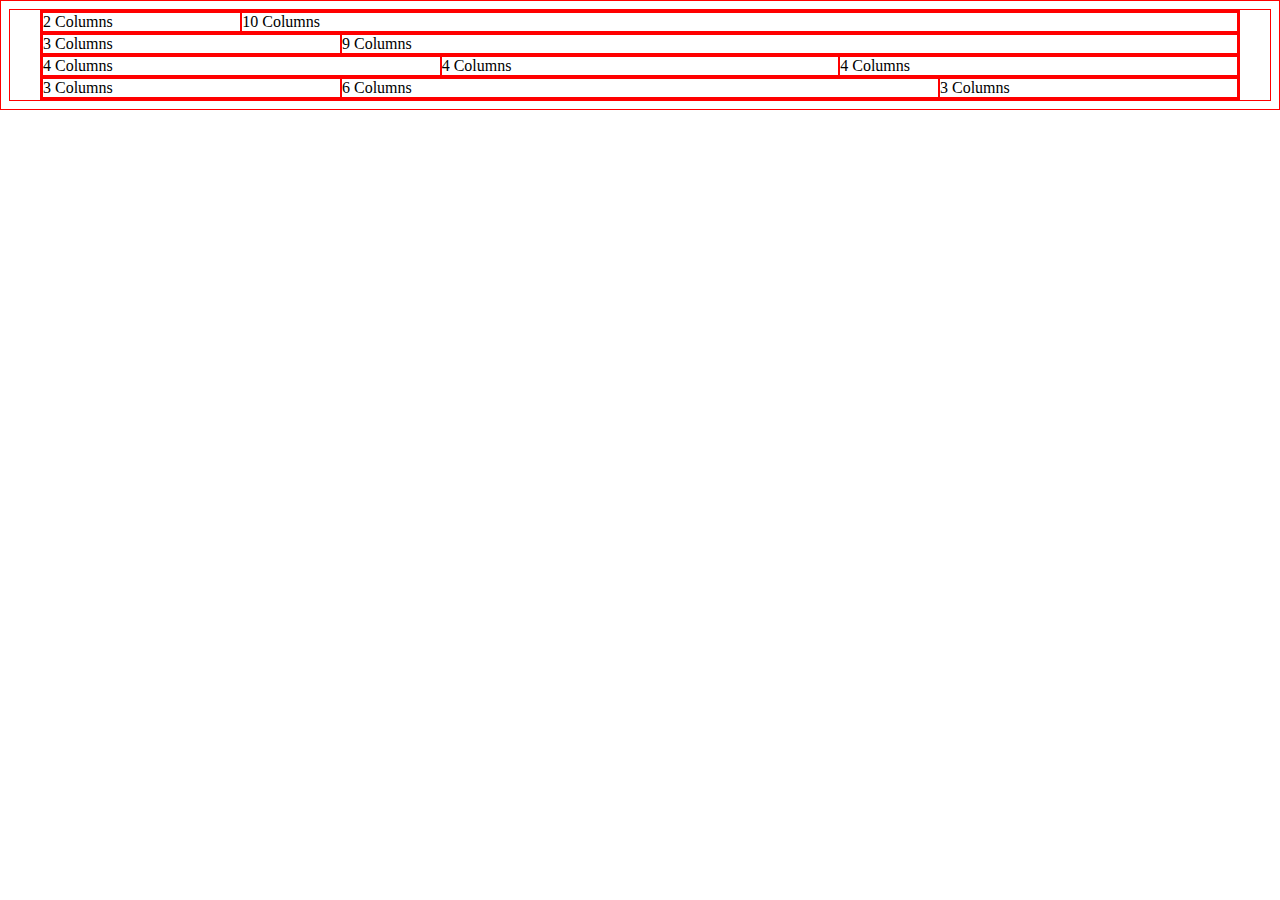
==== framework/test.html @ cf0dd642 "through 8" ====
<!DOCTYPE html>
<html>
<head>
  <meta charset="utf-8">
  <title>Framework Test Page</title>
  <link rel="stylesheet" href="css/main.css">
</head>
<body>
  <div class="grid">
    <div class="row">
      <div class="col-2">2 Columns</div>
      <div class="col-10">10 Columns</div>
    </div>
    <div class="row">
      <div class="col-3">3 Columns</div>
      <div class="col-9">9 Columns</div>
    </div>
    <div class="row">
      <div class="col-4">4 Columns</div>
      <div class="col-4">4 Columns</div>
      <div class="col-4">4 Columns</div>
    </div>
    <div class="row">
      <div class="col-3">3 Columns</div>
      <div class="col-6">6 Columns</div>
      <div class="col-3">3 Columns</div>
    </div>
  </div>
</body>
</html>
---- framework/css/main.css ----
* {
      border: 1px solid red !important;
}

* {
    -webkit-box-sizing: border-box;
    -moz-box-sizing: border-box;
    -ms-box-sizing: border-box;
    box-sizing: border-box;
}

.grid {
    margin: 0 auto;
    max-width: 1200px;
    width: 100%;
}

.row {
    width: 100%;
    display: flex;
    flex-wrap: wrap;
}

.col-1 {
    width: 8.33%;
}

.col-2 {
    width: 16.66%;
}

.col-3 {
    width: 25%;
}

.col-4 {
    width: 33.33%;
}

.col-5 {
    width: 41.66%;
}

.col-6 {
    width: 50%;
}

.col-7 {
    width: 58.33%;
}

.col-8 {
    width: 66.66%;
}

.col-9 {
    width: 75%;
}

.col-10 {
    width: 83.33%;
}

.col-11 {
    width: 91.66%;
}

.col-12 {
    width: 100%;
}
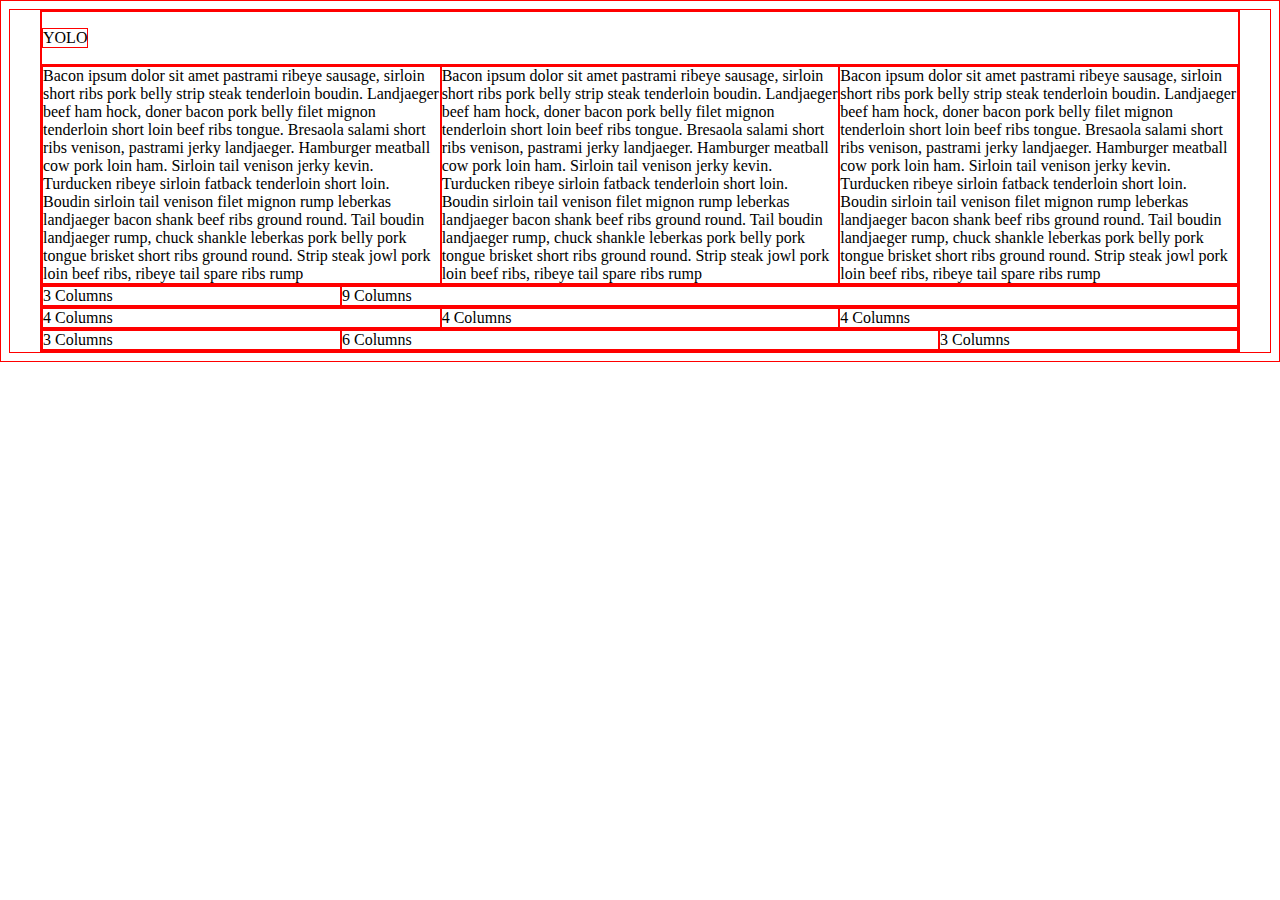
==== commit 0497a7a1: "17" ====
--- a/framework/test.html
+++ b/framework/test.html
@@ -9,8 +9,12 @@
 <body>
   <div class="grid">
     <div class="row">
-      <div class="col-2">2 Columns</div>
-      <div class="col-10">10 Columns</div>
+      <p>YOLO</p>
+    </div>
+    <div class="row">
+      <div class="col-4">Bacon ipsum dolor sit amet pastrami ribeye sausage, sirloin short ribs pork belly strip steak tenderloin boudin. Landjaeger beef ham hock, doner bacon pork belly filet mignon tenderloin short loin beef ribs tongue. Bresaola salami short ribs venison, pastrami jerky landjaeger. Hamburger meatball cow pork loin ham. Sirloin tail venison jerky kevin. Turducken ribeye sirloin fatback tenderloin short loin. Boudin sirloin tail venison filet mignon rump leberkas landjaeger bacon shank beef ribs ground round. Tail boudin landjaeger rump, chuck shankle leberkas pork belly pork tongue brisket short ribs ground round. Strip steak jowl pork loin beef ribs, ribeye tail spare ribs rump</div>
+      <div class="col-4">Bacon ipsum dolor sit amet pastrami ribeye sausage, sirloin short ribs pork belly strip steak tenderloin boudin. Landjaeger beef ham hock, doner bacon pork belly filet mignon tenderloin short loin beef ribs tongue. Bresaola salami short ribs venison, pastrami jerky landjaeger. Hamburger meatball cow pork loin ham. Sirloin tail venison jerky kevin. Turducken ribeye sirloin fatback tenderloin short loin. Boudin sirloin tail venison filet mignon rump leberkas landjaeger bacon shank beef ribs ground round. Tail boudin landjaeger rump, chuck shankle leberkas pork belly pork tongue brisket short ribs ground round. Strip steak jowl pork loin beef ribs, ribeye tail spare ribs rump</div>
+      <div class="col-4">Bacon ipsum dolor sit amet pastrami ribeye sausage, sirloin short ribs pork belly strip steak tenderloin boudin. Landjaeger beef ham hock, doner bacon pork belly filet mignon tenderloin short loin beef ribs tongue. Bresaola salami short ribs venison, pastrami jerky landjaeger. Hamburger meatball cow pork loin ham. Sirloin tail venison jerky kevin. Turducken ribeye sirloin fatback tenderloin short loin. Boudin sirloin tail venison filet mignon rump leberkas landjaeger bacon shank beef ribs ground round. Tail boudin landjaeger rump, chuck shankle leberkas pork belly pork tongue brisket short ribs ground round. Strip steak jowl pork loin beef ribs, ribeye tail spare ribs rump</div>
     </div>
     <div class="row">
       <div class="col-3">3 Columns</div>
--- a/framework/css/main.css
+++ b/framework/css/main.css
@@ -7,6 +7,13 @@
     -moz-box-sizing: border-box;
     -ms-box-sizing: border-box;
     box-sizing: border-box;
+}
+
+@media only screen and (max-width: 500px) {
+  p {
+    display: none;
+  }
+
 }
 
 .grid {
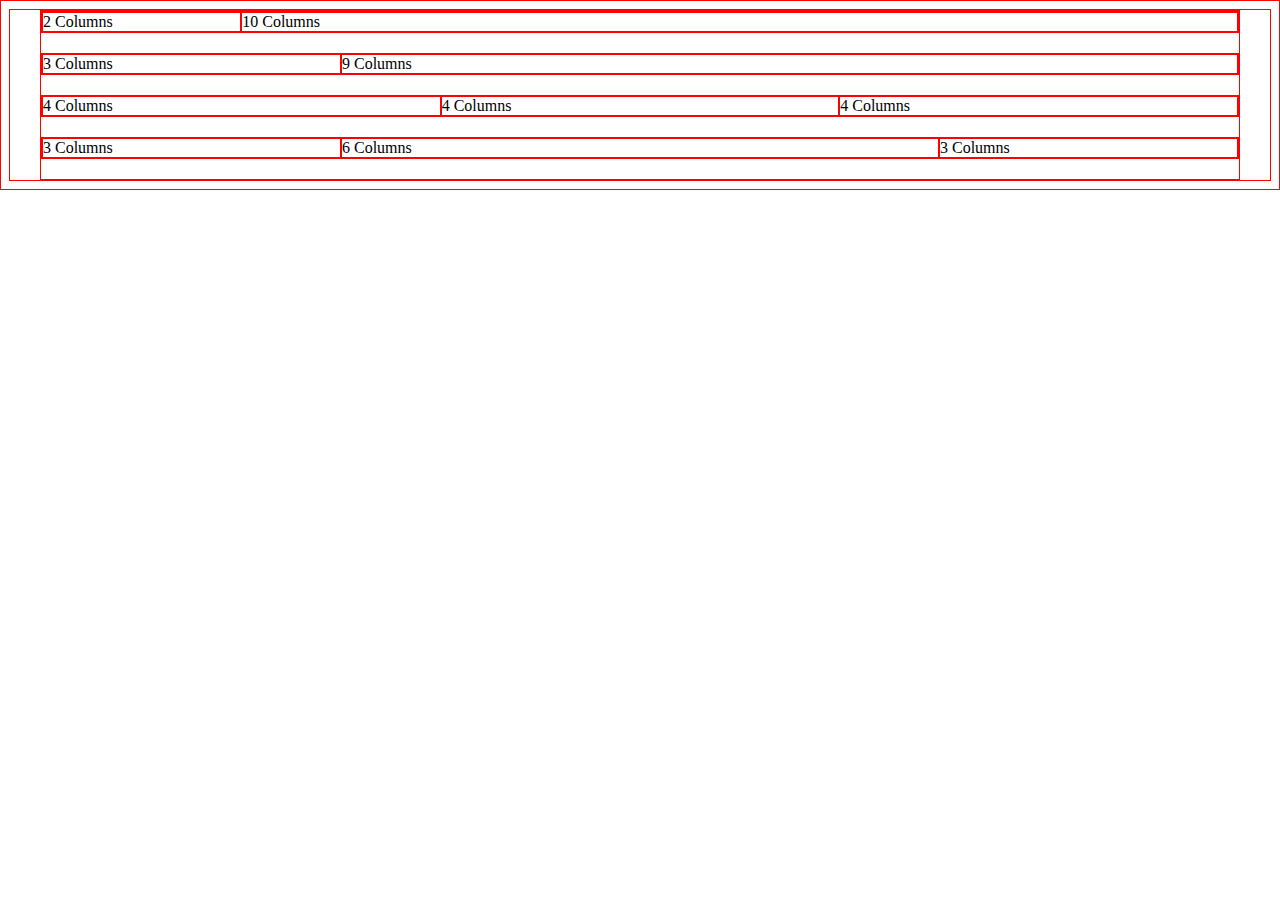
==== commit ac255d58: "Starting from scratch" ====
--- a/framework/test.html
+++ b/framework/test.html
@@ -1,4 +1,3 @@
-
 <!DOCTYPE html>
 <html>
 <head>
@@ -9,12 +8,8 @@
 <body>
   <div class="grid">
     <div class="row">
-      <p>YOLO</p>
-    </div>
-    <div class="row">
-      <div class="col-4">Bacon ipsum dolor sit amet pastrami ribeye sausage, sirloin short ribs pork belly strip steak tenderloin boudin. Landjaeger beef ham hock, doner bacon pork belly filet mignon tenderloin short loin beef ribs tongue. Bresaola salami short ribs venison, pastrami jerky landjaeger. Hamburger meatball cow pork loin ham. Sirloin tail venison jerky kevin. Turducken ribeye sirloin fatback tenderloin short loin. Boudin sirloin tail venison filet mignon rump leberkas landjaeger bacon shank beef ribs ground round. Tail boudin landjaeger rump, chuck shankle leberkas pork belly pork tongue brisket short ribs ground round. Strip steak jowl pork loin beef ribs, ribeye tail spare ribs rump</div>
-      <div class="col-4">Bacon ipsum dolor sit amet pastrami ribeye sausage, sirloin short ribs pork belly strip steak tenderloin boudin. Landjaeger beef ham hock, doner bacon pork belly filet mignon tenderloin short loin beef ribs tongue. Bresaola salami short ribs venison, pastrami jerky landjaeger. Hamburger meatball cow pork loin ham. Sirloin tail venison jerky kevin. Turducken ribeye sirloin fatback tenderloin short loin. Boudin sirloin tail venison filet mignon rump leberkas landjaeger bacon shank beef ribs ground round. Tail boudin landjaeger rump, chuck shankle leberkas pork belly pork tongue brisket short ribs ground round. Strip steak jowl pork loin beef ribs, ribeye tail spare ribs rump</div>
-      <div class="col-4">Bacon ipsum dolor sit amet pastrami ribeye sausage, sirloin short ribs pork belly strip steak tenderloin boudin. Landjaeger beef ham hock, doner bacon pork belly filet mignon tenderloin short loin beef ribs tongue. Bresaola salami short ribs venison, pastrami jerky landjaeger. Hamburger meatball cow pork loin ham. Sirloin tail venison jerky kevin. Turducken ribeye sirloin fatback tenderloin short loin. Boudin sirloin tail venison filet mignon rump leberkas landjaeger bacon shank beef ribs ground round. Tail boudin landjaeger rump, chuck shankle leberkas pork belly pork tongue brisket short ribs ground round. Strip steak jowl pork loin beef ribs, ribeye tail spare ribs rump</div>
+      <div class="col-2">2 Columns</div>
+      <div class="col-10">10 Columns</div>
     </div>
     <div class="row">
       <div class="col-3">3 Columns</div>
--- a/framework/css/main.css
+++ b/framework/css/main.css
@@ -1,5 +1,5 @@
 * {
-      border: 1px solid red !important;
+    border: 1px solid red !important;
 }
 
 * {
@@ -7,13 +7,6 @@
     -moz-box-sizing: border-box;
     -ms-box-sizing: border-box;
     box-sizing: border-box;
-}
-
-@media only screen and (max-width: 500px) {
-  p {
-    display: none;
-  }
-
 }
 
 .grid {
@@ -24,8 +17,8 @@
 
 .row {
     width: 100%;
+    margin-bottom: 20px;
     display: flex;
-    flex-wrap: wrap;
 }
 
 .col-1 {
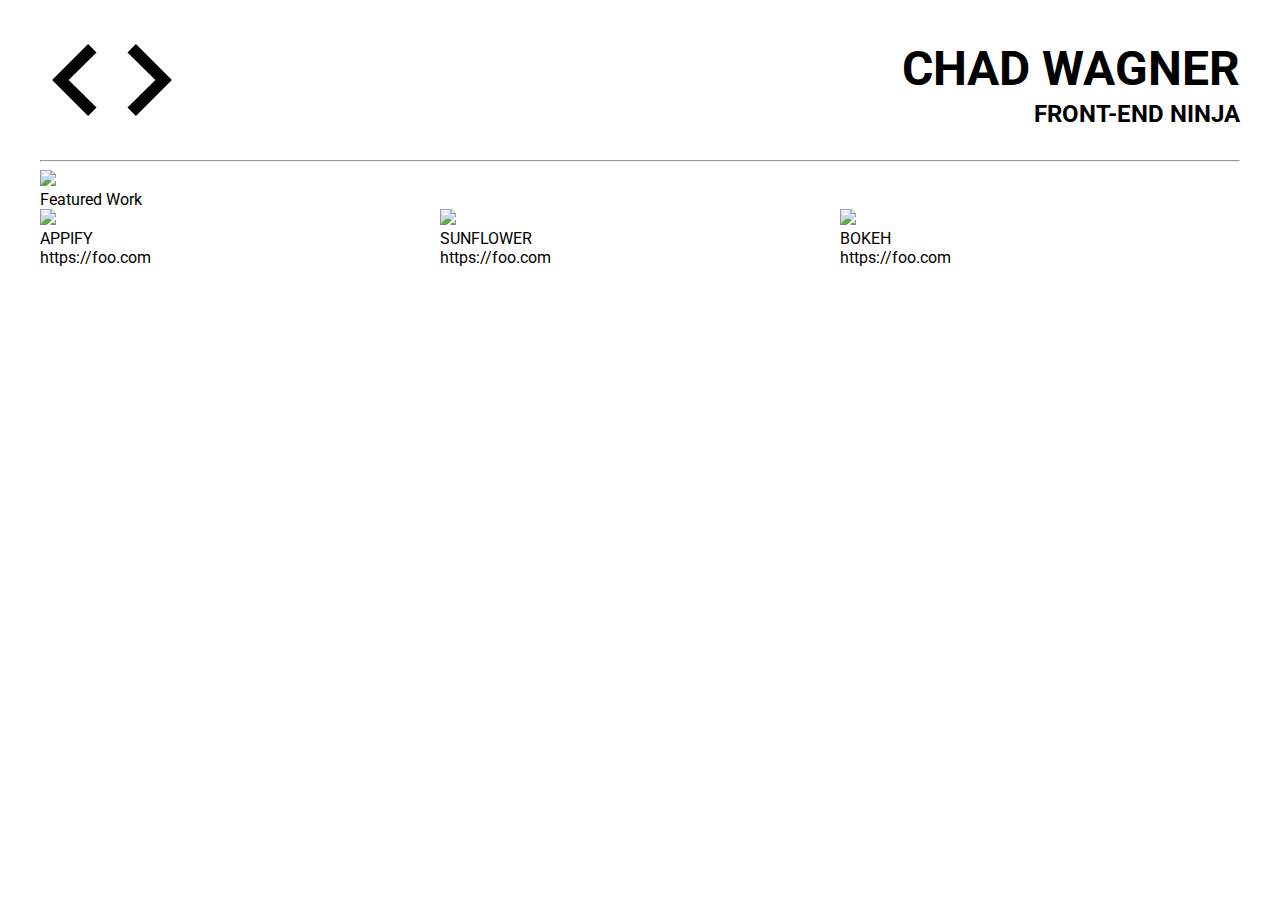
==== commit e590ebcd: "Updated header styling" ====
--- a/framework/test.html
+++ b/framework/test.html
@@ -1,30 +1,55 @@
 <!DOCTYPE html>
 <html>
+
 <head>
   <meta charset="utf-8">
-  <title>Framework Test Page</title>
+  <title>Chad Wagner's Portfolio</title>
+  <link href="https://fonts.googleapis.com/css?family=Roboto:100" rel="stylesheet">
+  <link rel="stylesheet" href="https://fonts.googleapis.com/icon?family=Material+Icons">
   <link rel="stylesheet" href="css/main.css">
 </head>
+
 <body>
   <div class="grid">
     <div class="row">
-      <div class="col-2">2 Columns</div>
-      <div class="col-10">10 Columns</div>
+      <div class="col-6 material-icons">code</div>
+      <div class="col-6">
+        <div class="row">
+          <div class="col-12 name align-right"><h1>CHAD WAGNER</h1></div>
+        </div>
+        <div class="row">
+          <div class="col-12 align-right"><h2>FRONT-END NINJA</h2></div>
+        </div>
+      </div>
+    </div>
+    <hr>
+    <div class="row">
+      <div class = "col-12"><img src="http://lorempixel.com/1200/600/"></div>
     </div>
     <div class="row">
-      <div class="col-3">3 Columns</div>
-      <div class="col-9">9 Columns</div>
+      <div class="col-12"></div>
     </div>
     <div class="row">
-      <div class="col-4">4 Columns</div>
-      <div class="col-4">4 Columns</div>
-      <div class="col-4">4 Columns</div>
+      <div class="col-12">Featured Work</div>
+    </row>
+    <div class="row">
+      <div class="col-4"><img src="http://lorempixel.com/350/200/"></div>
+      <div class="col-4"><img src="http://lorempixel.com/350/200/"></div>
+      <div class="col-4"><img src="http://lorempixel.com/350/200/"></div>
     </div>
     <div class="row">
-      <div class="col-3">3 Columns</div>
-      <div class="col-6">6 Columns</div>
-      <div class="col-3">3 Columns</div>
+      <div class="col-4">APPIFY</div>
+      <div class="col-4">SUNFLOWER</div>
+      <div class="col-4">BOKEH</div>
+    </div>
+    <div class="row">
+      <div class="col-4">https://foo.com</div>
+      <div class="col-4">https://foo.com</div>
+      <div class="col-4">https://foo.com</div>
     </div>
   </div>
+
+
 </body>
+
 </html>
--- a/framework/css/main.css
+++ b/framework/css/main.css
@@ -1,5 +1,5 @@
-* {
-    border: 1px solid red !important;
+/** {
+      border: 1px solid black !important;
 }
 
 * {
@@ -7,6 +7,9 @@
     -moz-box-sizing: border-box;
     -ms-box-sizing: border-box;
     box-sizing: border-box;
+}*/
+body {
+font-family: 'Roboto', sans-serif;
 }
 
 .grid {
@@ -17,8 +20,8 @@
 
 .row {
     width: 100%;
-    margin-bottom: 20px;
     display: flex;
+    flex-wrap: wrap;
 }
 
 .col-1 {
@@ -68,3 +71,22 @@
 .col-12 {
     width: 100%;
 }
+
+.align-right {
+  text-align: right;
+}
+
+h1 {
+  font-size: 3em;
+}
+
+.material-icons {
+  font-size: 9em;
+}
+.name {
+  height: 4.5em;
+}
+
+.title{
+  font-size: 1em;
+}
